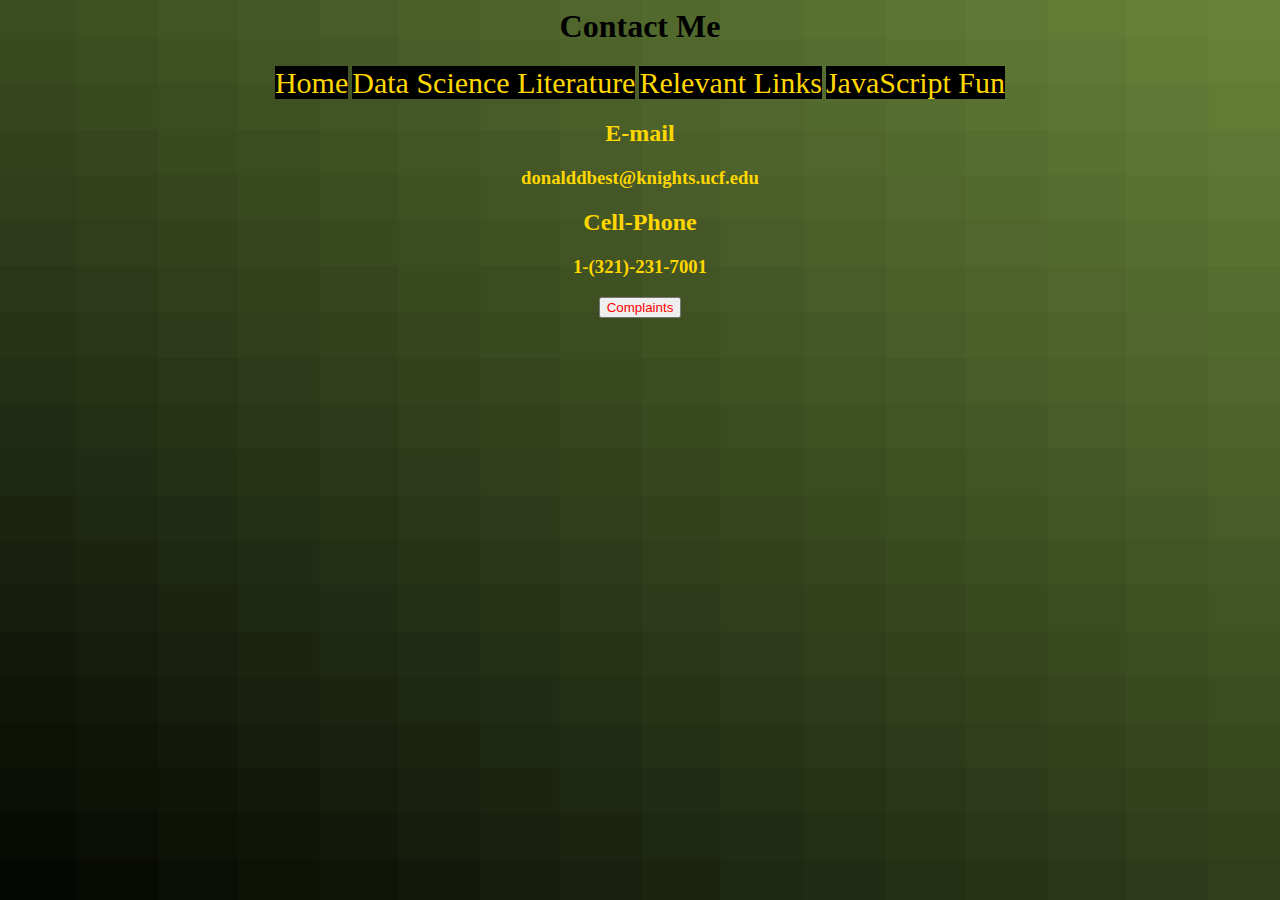
==== Pages/contact.html @ 9808a304 "Website" ====
<html>
	<head>
		<title> Contact Me </title>
		<link rel="stylesheet" type="text/css" href="lackofstyle.css">

	</head>
<h1 align = "center"> Contact Me </h1>
	<body align="center">
		<div class = "Nav-bar" align="center">
			<ul>
				<li><a href="index.html">Home</a></li>
				<li><a href="datascience.html">Data Science Literature</a></li>
				<li><a href="rellinks.html">Relevant Links</a></li>
				<li><a href="javfun.html">JavaScript Fun</a></li>

			</ul>
		</div>
		<h2>E-mail</h2>
		<h3>donalddbest@knights.ucf.edu</h3>
		<h2>Cell-Phone</h2>
		<h3>1-(321)-231-7001</h3>



		<div class="complaints" align="center">
			<button type="button" id="complaintbutton" style="color:red;">Complaints</button>
			<p id="words" align="center"></p>
		</div>
		<script src="../Scripts/logic.js"></script>
	</body>








</html>
---- Pages/lackofstyle.css ----
p, h1, h4 {
	font-family: 'Roboto Slab', serif;
}

p {
	width:600px;
	font-size:25px;
	color: gold;
}
h2,h3,h4 {
	color: gold;
}
a {
	color: gold;
}
ul {
	list-style-type: none;
	margin: 0;
	padding: 0;
}
li {
	display:inline;
}
.Nav-bar a {
	text-decoration: none;
	color: gold;
	font-size: 30px;
	background-color:#000000;
}
/*.about p {
	color:green;
}*/
.complaints a{
	color:red;
}
html { 
  background: url("color.png") no-repeat center center fixed; 
  -webkit-background-size: cover;
  -moz-background-size: cover;
  -o-background-size: cover;
  background-size: cover;
}
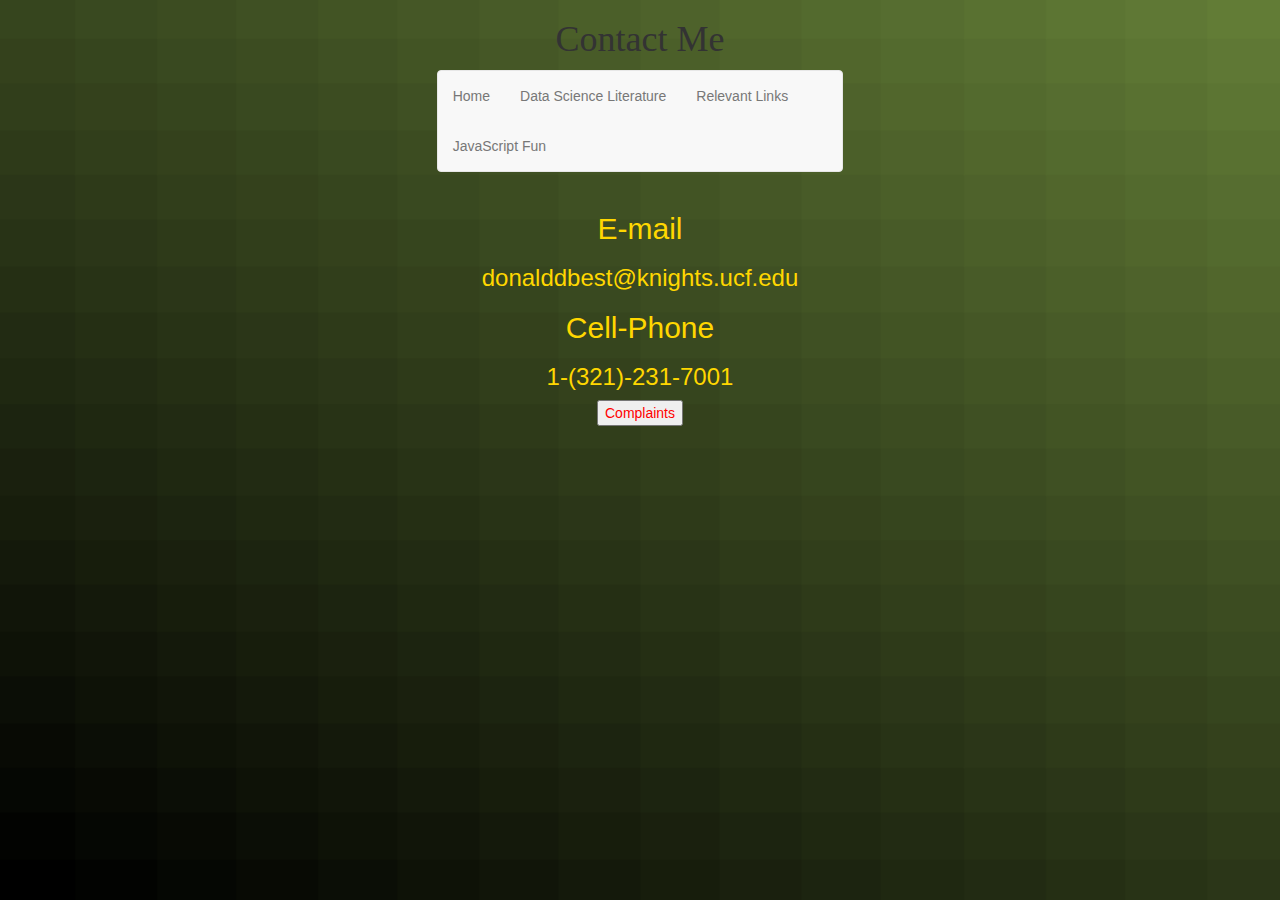
==== commit 24bb2fa7: "Fixed nav and other small things" ====
--- a/Pages/contact.html
+++ b/Pages/contact.html
@@ -1,19 +1,20 @@
 <html>
 	<head>
 		<title> Contact Me </title>
-		<link rel="stylesheet" type="text/css" href="lackofstyle.css">
 
+		<link rel="stylesheet" href="https://maxcdn.bootstrapcdn.com/bootstrap/3.3.7/css/bootstrap.min.css" integrity="sha384-BVYiiSIFeK1dGmJRAkycuHAHRg32OmUcww7on3RYdg4Va+PmSTsz/K68vbdEjh4u" crossorigin="anonymous">		
+		<link rel="stylesheet" type="text/css" href="../lackofstyle.css">
 	</head>
 <h1 align = "center"> Contact Me </h1>
 	<body align="center">
-		<div class = "Nav-bar" align="center">
-			<ul>
-				<li><a href="index.html">Home</a></li>
+		<div class="row"><div class="col-md-4"></div><div class="col-md-4">
+		<nav class = "navbar navbar-default">
+			<ul class="nav navbar-nav" align = "center">
+				<li><a href="../index.html">Home</a></li>
 				<li><a href="datascience.html">Data Science Literature</a></li>
 				<li><a href="rellinks.html">Relevant Links</a></li>
 				<li><a href="javfun.html">JavaScript Fun</a></li>
-
-			</ul>
+			</ul></div><div class="col-md-4"></div>
 		</div>
 		<h2>E-mail</h2>
 		<h3>donalddbest@knights.ucf.edu</h3>
@@ -26,7 +27,7 @@
 			<button type="button" id="complaintbutton" style="color:red;">Complaints</button>
 			<p id="words" align="center"></p>
 		</div>
-		<script src="../Scripts/logic.js"></script>
+		<script src="../logic.js"></script>
 	</body>
 
 
--- a/lackofstyle.css
+++ b/lackofstyle.css
@@ -0,0 +1,50 @@
+body {
+	background-image: url("Pages/color.png");
+	background-size: cover;
+	background-repeat: no-repeat;
+}
+p, h1, h4 {
+	font-family: 'Roboto Slab', serif;
+}
+p {
+	width:600px;
+	font-size:25px;
+	color: gold;
+}
+h2,h3,h4 {
+	color: gold;
+}
+a {
+	color: gold;
+}
+ul {
+	list-style-type: none;
+	margin: 0;
+	padding: 0;
+}
+li {
+	display:inline;
+}
+.Nav-bar a {
+	text-decoration: none;
+	color: gold;
+	font-size: 30px;
+	background-color:#000000;
+}
+a:hover {
+	color: red;
+}
+.complaints a{
+	color:red;
+	background-color: #000000;
+}
+img {
+	max-width: 100%;
+	max-height: 100%;
+}
+.navbar .navbar-nav {
+  display: inline-block;
+  float: none;
+  vertical-align: top;
+  text-align: center;
+}